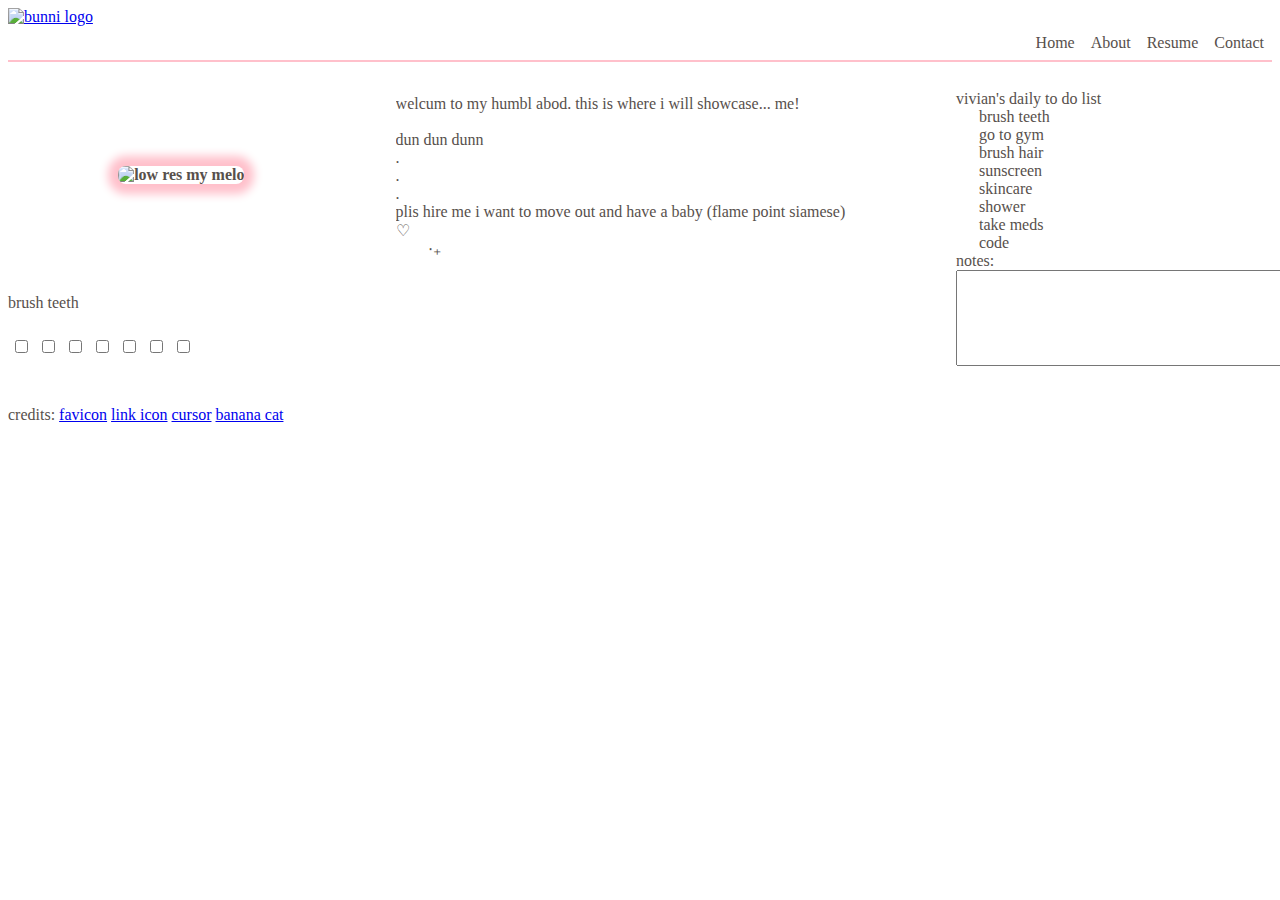
==== index.html @ ce8b01fc "readme update" ====
<!DOCTYPE html>
<html lang="en">
  <head>
    <meta charset="UTF-8">
    <meta name="viewport" content="width=device-width, initial-scale=1.0">
    <meta http-equiv="X-UA-Compatible" content="ie=edge">
    <title>Vivian Le</title>
    <link rel="stylesheet" href="assets/css/styles.css">
    <link rel="icon" href="assets/icons/favicon.ico" type="image/x-icon">
  </head>
  <body>
    <main>
      <a href="index.html"><img src="assets/images/bunnilogo.png" alt="bunni logo" style="height:10%; width:10%"></a>
        

        <ul>
          <li><a class="one" href="#about">Contact</a></li>
          <li><a class="one" href="resume.html">Resume</a></li>
          <li><a class="one" href="about.html">About</a></li>
          <li><a class="one" href="index.html">Home</a></li>
          
          
          
        </ul>
        
        <table class="one">
          <tr>
            <th style="text-align: center; width: 150px;"><img class="one" src="assets/images/melo.jpg" alt="low res my melo"></th>
            
            <th style="text-align: left;font-weight: normal; width: 150px; "><div class="description">

            welcum to my humbl abod. this is where i will showcase... me!
            <br><br>
            dun dun dunn<br>.<br>.<br>.<br>
          
            plis hire me i want to move out and have a baby (flame point siamese)<br>
            ‎♡<br>
            &nbsp&nbsp&nbsp&nbsp&nbsp&nbsp&nbsp&nbsp‧₊<br>
            &nbsp&nbsp&nbsp˚<br>
            &nbsp&nbsp&nbsp&nbsp&nbsp&nbsp&nbsp&nbsp&nbsp&nbsp&nbsp&nbsp˚*<br>

            &nbsp&nbsp╱|&nbsp、<br>
            (&nbsp˚ˎ 。&nbsp7  <br>
             |、˜〵      <br>    
            じしˍ,)ノ
          </div>
          </th>
          </tr>
        </table>
        
        
        <br><br>
        <table>
          <tr>
            <td style="margin-right: -3px;padding-left: -3px;"><form action="/action_page.php"><label class="container"><input type="checkbox" name="name1" /><span class="checkmark" style="filter:brightness(130%);"></span>&#8203;</label></form></td>
            <td><form action="/action_page.php"><label class="container"><input type="checkbox" id="txt_1" onchange='saveValue(this);' /><span class="checkmark" style="filter:brightness(130%);"></span>&#x200B;</label></form></td>
            <td><form action="/action_page.php"><label class="container"><input type="checkbox" name="name1" /><span class="checkmark" style="filter:brightness(130%);"></span>&#x200B;</label></form></td>
            <td><form action="/action_page.php"><label class="container"><input type="checkbox" name="name1" /><span class="checkmark" style="filter:brightness(130%);"></span>&#x200B;</label></form></td>
            <td><form action="/action_page.php"><label class="container"><input type="checkbox" name="name1" /><span class="checkmark" style="filter:brightness(130%);"></span>&#x200B;</label></form></td>
            <td><form action="/action_page.php"><label class="container"><input type="checkbox" name="name1" /><span class="checkmark" style="filter:brightness(130%);"></span>&#x200B;</label></form></td>
            <td><form action="/action_page.php"><label class="container"><input type="checkbox" name="name1" /><span class="checkmark" style="filter:brightness(130%);"></span>&#x200B;</label></form></td>
            
          </tr>
          brush teeth
          <tr>
            <td><input type="checkbox" >&#x200B;</td>
            <td><input type="checkbox" name="name2" />&#x200B;</td>
            <td><input type="checkbox" name="name1" />&#x200B;</td>
            <td><input type="checkbox" name="name2" />&#x200B;</td>
            <td><input type="checkbox" name="name1" />&#x200B;</td>
            <td><input type="checkbox" name="name2" />&#x200B;</td>
            <td><input type="checkbox" name="name1" />&#x200B;</td>
          </tr>
        </table>


        <div class="todolist">
          vivian's daily to do list
        
          <form action="/action_page.php">
            <!--#ffdfab #fff5ab #cfffab #abffe7 #abe2ff #d1abff #f1abff-->
            <label class="container"><input type="checkbox" id="todo1"> <span class="checkmark" style="filter:brightness(130%);"></span> brush teeth</label>
            <label class="container"><input type="checkbox" > <span class="checkmark" style="filter: hue-rotate(30deg) brightness(130%); "></span> go to gym</label>
            <label class="container"><input type="checkbox" > <span class="checkmark" style="filter: hue-rotate(65deg) brightness(150%);"></span> brush hair</label>
            <label class="container"><input type="checkbox" > <span class="checkmark" style="filter: hue-rotate(110deg) brightness(140%);"></span> sunscreen</label>
            <label class="container"><input type="checkbox" > <span class="checkmark" style="filter: hue-rotate(240deg) brightness(130%);"></span> skincare</label>
            <label class="container"><input type="checkbox" > <span class="checkmark" style="filter: hue-rotate(270deg) brightness(130%);"></span> shower</label>
            <label class="container"><input type="checkbox" > <span class="checkmark" style="filter: hue-rotate(280deg) brightness(130%); "></span> take meds</label>
            <label class="container"><input type="checkbox" > <span class="checkmark" style=" filter:brightness(130%)"></span> code</label>

          
            notes:<br>
            <textarea id="freeform" name="freeform" rows="6" cols="40"></textarea>
            
          </form>
        </div>
          
        

        <br><br>
        credits:
        <a href="https://www.favicon.cc/?action=icon&file_id=373518">favicon</a>
        <a href="https://uxwing.com/hyperlink-icon/">link icon</a>
        <a href="https://www.cursor.cc/?action=icon&file_id=174666">cursor</a>
        <a href="https://www.youtube.com/watch?v=_hV0ImJykHs">banana cat</a>

        
        
        <style type="text/css">body { cursor: url('[data-uri]'), auto; }</style>
        <script>
          $(function(){
            var test = localStorage.input === 'true'? true: false;
            $('input').prop('checked', test || false);
          });
        
          $('input').on('change', function() {
              localStorage.input = $(this).is(':checked');
              console.log($(this).is(':checked'));
          });
        
          </script>
    </main>
  </body>
</html>
---- assets/css/styles.css ----
@font-face { font-family: bbg ; src: url('../fonts/212 Baby Girl.otf'); } 


/* webpages use babygirl font and i lightened the color*/
body{
  font-family: "bbg";
  color: #57504c;
  cursor: url('../icon/cursor.cur/'), auto;
}

.todolist{
  margin-left: 75%;
  margin-top: -270px;
  
  text-align: left;
}

/*nav bar*/
ul {
  list-style-type: none;
  margin: 0;
  padding: 0;
  overflow: hidden;
  border-bottom: 2px solid pink;
  color: pink;
  padding-right: 10p;
  
}
li a {
  display: block;
  float:right;
  padding: 8px;
}
li a:hover {
  background-color: rgb(255, 198, 229);
}

a.two{
  text-decoration: none;
  color:#fff0e3;
}

/*my melody pic and description*/
table.one{
  margin-top: 30px;
  width: 80%;
  margin-left: -80px;
}
img.one:hover{
  opacity: 50%;
}
img.one{
  border-radius: 8px;
  box-shadow: 0px 0px 10px 10px pink;
}
.description{
  height: 160px;
  overflow-y: scroll;
  margin-left: -40px;
}
a.one{
  text-decoration: none;
  color:#57504c;
}

.container input {
  position: absolute;
  opacity: 0;
  cursor: pointer;
  height: 0;
  width: 0;
}
.checkmark {
  position: absolute;
  top: 3px;
  left: 3px;
  height: 15px;
  width: 15px;
  /*border:1.5px  solid pink; */
  background-image: url("../images/checkbox.png");
  background-size: 100%;
  /*border-radius: 2px;*/
}
/* On mouse-over, add a grey background color */
.container:hover input ~ .checkmark {
  background-image: url("../images/filled.png");
  
}

/* When the checkbox is checked, add a background */
.container input:checked ~ .checkmark {
  background-image: url("../images/filled.png");
}
.container {
  display: block;
  position: relative;
  padding-left: 23px;
  margin-bottom: 0px;
  cursor: pointer;
  -webkit-user-select: none;
  -moz-user-select: none;
  -ms-user-select: none;
  user-select: none;
}

.filter1 {
  filter: hue-rotate(180deg);
}

/*scrollbar color*/
/* width */
::-webkit-scrollbar {
  width: 5px;
}

/* Track */
::-webkit-scrollbar-track {
  
}
 
/* Handle */
::-webkit-scrollbar-thumb {
  background: pink; 
  
}

/* Handle on hover */
::-webkit-scrollbar-thumb:hover {
  background: #accaec; 
}

.aboutbody{
  
  width: 80%;
  margin-left: auto;
  margin-right: auto;
  margin-top: 20px;
  
  font-family: -apple-system, BlinkMacSystemFont, 'Segoe UI', Roboto, Oxygen, Ubuntu, Cantarell, 'Open Sans', 'Helvetica Neue', sans-serif;

}
.aboutleft{
  width:200px;
  border-right: 1px solid grey;
  padding-left: 20px;
  padding-right: 20px;
  padding-top: 20px;
  float:left;
}
.aboutright{
  width:700px;
  padding-top: 60px;
  padding-right: 0px;
  float: right;
}
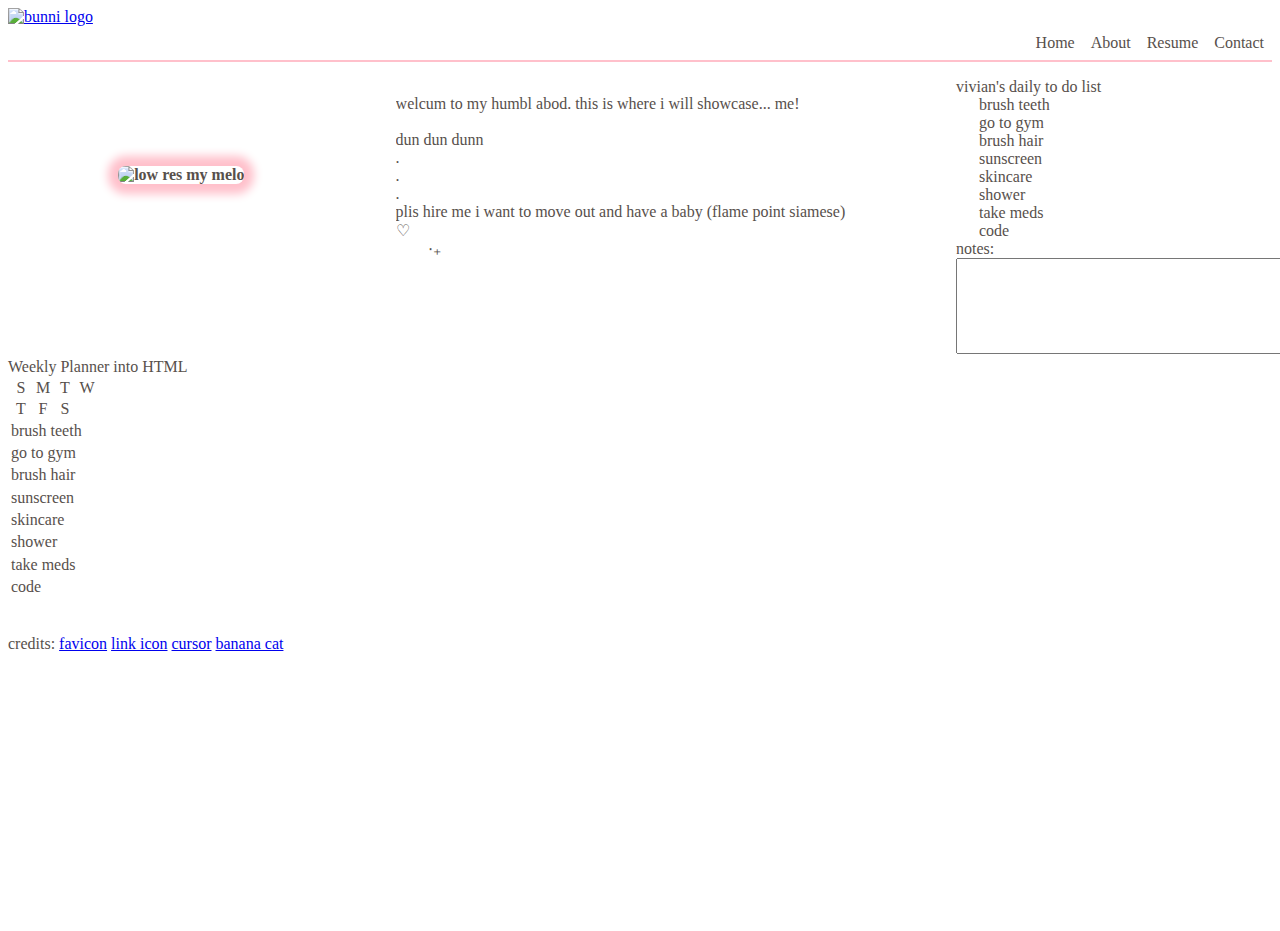
==== commit 3aff4d15: "update screenshot" ====
--- a/index.html
+++ b/index.html
@@ -47,32 +47,6 @@
           </th>
           </tr>
         </table>
-        
-        
-        <br><br>
-        <table>
-          <tr>
-            <td style="margin-right: -3px;padding-left: -3px;"><form action="/action_page.php"><label class="container"><input type="checkbox" name="name1" /><span class="checkmark" style="filter:brightness(130%);"></span>&#8203;</label></form></td>
-            <td><form action="/action_page.php"><label class="container"><input type="checkbox" id="txt_1" onchange='saveValue(this);' /><span class="checkmark" style="filter:brightness(130%);"></span>&#x200B;</label></form></td>
-            <td><form action="/action_page.php"><label class="container"><input type="checkbox" name="name1" /><span class="checkmark" style="filter:brightness(130%);"></span>&#x200B;</label></form></td>
-            <td><form action="/action_page.php"><label class="container"><input type="checkbox" name="name1" /><span class="checkmark" style="filter:brightness(130%);"></span>&#x200B;</label></form></td>
-            <td><form action="/action_page.php"><label class="container"><input type="checkbox" name="name1" /><span class="checkmark" style="filter:brightness(130%);"></span>&#x200B;</label></form></td>
-            <td><form action="/action_page.php"><label class="container"><input type="checkbox" name="name1" /><span class="checkmark" style="filter:brightness(130%);"></span>&#x200B;</label></form></td>
-            <td><form action="/action_page.php"><label class="container"><input type="checkbox" name="name1" /><span class="checkmark" style="filter:brightness(130%);"></span>&#x200B;</label></form></td>
-            
-          </tr>
-          brush teeth
-          <tr>
-            <td><input type="checkbox" >&#x200B;</td>
-            <td><input type="checkbox" name="name2" />&#x200B;</td>
-            <td><input type="checkbox" name="name1" />&#x200B;</td>
-            <td><input type="checkbox" name="name2" />&#x200B;</td>
-            <td><input type="checkbox" name="name1" />&#x200B;</td>
-            <td><input type="checkbox" name="name2" />&#x200B;</td>
-            <td><input type="checkbox" name="name1" />&#x200B;</td>
-          </tr>
-        </table>
-
 
         <div class="todolist">
           vivian's daily to do list
@@ -96,6 +70,108 @@
         </div>
           
         
+        
+        Weekly Planner into HTML
+        <table>
+          <tr style="width = 700px">
+            <td  style=" width:20px; display: inline-block;  overflow-x: hidden; text-align: center;">S</td>
+            <td style=" width:20px; display: inline-block;  overflow-x: hidden; text-align: center;">M</td>
+            <td style="  width:20px; display: inline-block;  overflow-x: hidden; text-align: center;">T</td>
+            <td style=" width:20px; display: inline-block;  overflow-x: hidden; text-align: center;">W</td>
+            <td style="  width:20px; display: inline-block;  overflow-x: hidden; text-align: center;">T</td>
+            <td style="  width:20px; display: inline-block;  overflow-x: hidden; text-align: center;">F</td>
+            <td style="  width:20px; display: inline-block;  overflow-x: hidden; text-align: center;">S</td>
+          </tr>
+
+          <tr>
+            <td style="width: 100px;">brush teeth</td>
+            <td style="  display: inline-block; width:20px; overflow-x: hidden;"><form action="/action_page.php"><label class="container"><input type="checkbox" name="name1" /><span class="checkmark" style="filter:brightness(130%);"></span>&#x200B;</label></form></td>
+            <td style=" display: inline-block; width:20px; overflow-x: hidden;"><form action="/action_page.php"><label class="container"><input type="checkbox"   /><span class="checkmark" style="filter:brightness(130%);"></span>&#x200B;</label></form></td>
+            <td style=" display: inline-block; width:20px; overflow-x: hidden;"><form action="/action_page.php"><label class="container"><input type="checkbox" name="name1" /><span class="checkmark" style="filter:brightness(130%);"></span>&#x200B;</label></form></td>
+            <td style=" display: inline-block; width:20px; overflow-x: hidden;"><form action="/action_page.php"><label class="container"><input type="checkbox" name="name1" /><span class="checkmark" style="filter:brightness(130%);"></span>&#x200B;</label></form></td>
+            <td style=" display: inline-block; width:20px; overflow-x: hidden;"><form action="/action_page.php"><label class="container"><input type="checkbox" name="name1" /><span class="checkmark" style="filter:brightness(130%);"></span>&#x200B;</label></form></td>
+            <td style=" display: inline-block; width:20px; overflow-x: hidden;"><form action="/action_page.php"><label class="container"><input type="checkbox" name="name1" /><span class="checkmark" style="filter:brightness(130%);"></span>&#x200B;</label></form></td>
+            <td style=" display: inline-block; width:20px; overflow-x: hidden;"><form action="/action_page.php"><label class="container"><input type="checkbox" name="name1" /><span class="checkmark" style="filter:brightness(130%);"></span>&#x200B;</label></form></td>
+          </tr>
+          
+          <tr>
+            <td>go to gym</td>
+            <td style="  display: inline-block; width:20px; overflow-x: hidden;"><form action="/action_page.php"><label class="container"><input type="checkbox" name="name1" /><span class="checkmark" style="filter: hue-rotate(30deg) brightness(130%);" ></span>&#x200B;</label></form></td>
+            <td style=" display: inline-block; width:20px; overflow-x: hidden;"><form action="/action_page.php"><label class="container"><input type="checkbox" id="txt_1" onchange='saveValue(this);' /><span class="checkmark" style="filter: hue-rotate(30deg) brightness(130%);" ></span>&#x200B;</label></form></td>
+            <td style=" display: inline-block; width:20px; overflow-x: hidden;"><form action="/action_page.php"><label class="container"><input type="checkbox" name="name1" /><span class="checkmark" style="filter: hue-rotate(30deg) brightness(130%);" ></span>&#x200B;</label></form></td>
+            <td style=" display: inline-block; width:20px; overflow-x: hidden;"><form action="/action_page.php"><label class="container"><input type="checkbox" name="name1" /><span class="checkmark" style="filter: hue-rotate(30deg) brightness(130%);" ></span>&#x200B;</label></form></td>
+            <td style=" display: inline-block; width:20px; overflow-x: hidden;"><form action="/action_page.php"><label class="container"><input type="checkbox" name="name1" /><span class="checkmark" style="filter: hue-rotate(30deg) brightness(130%);" ></span>&#x200B;</label></form></td>
+            <td style=" display: inline-block; width:20px; overflow-x: hidden;"><form action="/action_page.php"><label class="container"><input type="checkbox" name="name1" /><span class="checkmark" style="filter: hue-rotate(30deg) brightness(130%);" ></span>&#x200B;</label></form></td>
+            <td style=" display: inline-block; width:20px; overflow-x: hidden;"><form action="/action_page.php"><label class="container"><input type="checkbox" name="name1" /><span class="checkmark" style="filter: hue-rotate(30deg) brightness(130%);" ></span>&#x200B;</label></form></td>
+          </tr>
+
+          <tr>
+            <td>brush hair</td>
+            <td style="  display: inline-block; width:20px; overflow-x: hidden;"><form action="/action_page.php"><label class="container"><input type="checkbox" name="name1" /><span class="checkmark" style="filter: hue-rotate(65deg) brightness(150%);" ></span>&#x200B;</label></form></td>
+            <td style="  display: inline-block; width:20px; overflow-x: hidden;"><form action="/action_page.php"><label class="container"><input type="checkbox" name="name1" /><span class="checkmark" style="filter: hue-rotate(65deg) brightness(150%);" ></span>&#x200B;</label></form></td>
+            <td style="  display: inline-block; width:20px; overflow-x: hidden;"><form action="/action_page.php"><label class="container"><input type="checkbox" name="name1" /><span class="checkmark" style="filter: hue-rotate(65deg) brightness(150%);" ></span>&#x200B;</label></form></td>
+            <td style="  display: inline-block; width:20px; overflow-x: hidden;"><form action="/action_page.php"><label class="container"><input type="checkbox" name="name1" /><span class="checkmark" style="filter: hue-rotate(65deg) brightness(150%);" ></span>&#x200B;</label></form></td>
+            <td style="  display: inline-block; width:20px; overflow-x: hidden;"><form action="/action_page.php"><label class="container"><input type="checkbox" name="name1" /><span class="checkmark" style="filter: hue-rotate(65deg) brightness(150%);" ></span>&#x200B;</label></form></td>
+            <td style="  display: inline-block; width:20px; overflow-x: hidden;"><form action="/action_page.php"><label class="container"><input type="checkbox" name="name1" /><span class="checkmark" style="filter: hue-rotate(65deg) brightness(150%);" ></span>&#x200B;</label></form></td>
+            <td style="  display: inline-block; width:20px; overflow-x: hidden;"><form action="/action_page.php"><label class="container"><input type="checkbox" name="name1" /><span class="checkmark" style="filter: hue-rotate(65deg) brightness(150%);" ></span>&#x200B;</label></form></td>            
+          </tr>
+
+          <tr>
+            <td>sunscreen</td>
+            <td style="  display: inline-block; width:20px; overflow-x: hidden;"><form action="/action_page.php"><label class="container"><input type="checkbox" name="name1" /><span class="checkmark" style="filter: hue-rotate(110deg) brightness(140%);" ></span>&#x200B;</label></form></td>
+            <td style="  display: inline-block; width:20px; overflow-x: hidden;"><form action="/action_page.php"><label class="container"><input type="checkbox" name="name1" /><span class="checkmark" style="filter: hue-rotate(110deg) brightness(140%);" ></span>&#x200B;</label></form></td>
+            <td style="  display: inline-block; width:20px; overflow-x: hidden;"><form action="/action_page.php"><label class="container"><input type="checkbox" name="name1" /><span class="checkmark" style="filter: hue-rotate(110deg) brightness(140%);" ></span>&#x200B;</label></form></td>
+            <td style="  display: inline-block; width:20px; overflow-x: hidden;"><form action="/action_page.php"><label class="container"><input type="checkbox" name="name1" /><span class="checkmark" style="filter: hue-rotate(110deg) brightness(140%);" ></span>&#x200B;</label></form></td>
+            <td style="  display: inline-block; width:20px; overflow-x: hidden;"><form action="/action_page.php"><label class="container"><input type="checkbox" name="name1" /><span class="checkmark" style="filter: hue-rotate(110deg) brightness(140%);" ></span>&#x200B;</label></form></td>
+            <td style="  display: inline-block; width:20px; overflow-x: hidden;"><form action="/action_page.php"><label class="container"><input type="checkbox" name="name1" /><span class="checkmark" style="filter: hue-rotate(110deg) brightness(140%);" ></span>&#x200B;</label></form></td>
+            <td style="  display: inline-block; width:20px; overflow-x: hidden;"><form action="/action_page.php"><label class="container"><input type="checkbox" name="name1" /><span class="checkmark" style="filter: hue-rotate(110deg) brightness(140%);" ></span>&#x200B;</label></form></td>
+          </tr>
+          <tr>
+            <td>skincare</td>
+            <td style="  display: inline-block; width:20px; overflow-x: hidden;"><form action="/action_page.php"><label class="container"><input type="checkbox" name="name1" /><span class="checkmark" style="filter: hue-rotate(240deg) brightness(130%);" ></span>&#x200B;</label></form></td>
+            <td style="  display: inline-block; width:20px; overflow-x: hidden;"><form action="/action_page.php"><label class="container"><input type="checkbox" name="name1" /><span class="checkmark" style="filter: hue-rotate(240deg) brightness(130%);" ></span>&#x200B;</label></form></td>
+            <td style="  display: inline-block; width:20px; overflow-x: hidden;"><form action="/action_page.php"><label class="container"><input type="checkbox" name="name1" /><span class="checkmark" style="filter: hue-rotate(240deg) brightness(130%);" ></span>&#x200B;</label></form></td>
+            <td style="  display: inline-block; width:20px; overflow-x: hidden;"><form action="/action_page.php"><label class="container"><input type="checkbox" name="name1" /><span class="checkmark" style="filter: hue-rotate(240deg) brightness(130%);" ></span>&#x200B;</label></form></td>
+            <td style="  display: inline-block; width:20px; overflow-x: hidden;"><form action="/action_page.php"><label class="container"><input type="checkbox" name="name1" /><span class="checkmark" style="filter: hue-rotate(240deg) brightness(130%);" ></span>&#x200B;</label></form></td>
+            <td style="  display: inline-block; width:20px; overflow-x: hidden;"><form action="/action_page.php"><label class="container"><input type="checkbox" name="name1" /><span class="checkmark" style="filter: hue-rotate(240deg) brightness(130%);" ></span>&#x200B;</label></form></td>
+            <td style="  display: inline-block; width:20px; overflow-x: hidden;"><form action="/action_page.php"><label class="container"><input type="checkbox" name="name1" /><span class="checkmark" style="filter: hue-rotate(240deg) brightness(130%);" ></span>&#x200B;</label></form></td>
+          </tr>
+          <tr>
+            <td>shower</td>
+            <td style="  display: inline-block; width:20px; overflow-x: hidden;"><form action="/action_page.php"><label class="container"><input type="checkbox" name="name1" /><span class="checkmark" style="filter: hue-rotate(270deg) brightness(130%);" ></span>&#x200B;</label></form></td>
+            <td style="  display: inline-block; width:20px; overflow-x: hidden;"><form action="/action_page.php"><label class="container"><input type="checkbox" name="name1" /><span class="checkmark" style="filter: hue-rotate(270deg) brightness(130%);" ></span>&#x200B;</label></form></td>
+            <td style="  display: inline-block; width:20px; overflow-x: hidden;"><form action="/action_page.php"><label class="container"><input type="checkbox" name="name1" /><span class="checkmark" style="filter: hue-rotate(270deg) brightness(130%);" ></span>&#x200B;</label></form></td>
+            <td style="  display: inline-block; width:20px; overflow-x: hidden;"><form action="/action_page.php"><label class="container"><input type="checkbox" name="name1" /><span class="checkmark" style="filter: hue-rotate(270deg) brightness(130%);" ></span>&#x200B;</label></form></td>
+            <td style="  display: inline-block; width:20px; overflow-x: hidden;"><form action="/action_page.php"><label class="container"><input type="checkbox" name="name1" /><span class="checkmark" style="filter: hue-rotate(270deg) brightness(130%);" ></span>&#x200B;</label></form></td>
+            <td style="  display: inline-block; width:20px; overflow-x: hidden;"><form action="/action_page.php"><label class="container"><input type="checkbox" name="name1" /><span class="checkmark" style="filter: hue-rotate(270deg) brightness(130%);" ></span>&#x200B;</label></form></td>
+            <td style="  display: inline-block; width:20px; overflow-x: hidden;"><form action="/action_page.php"><label class="container"><input type="checkbox" name="name1" /><span class="checkmark" style="filter: hue-rotate(270deg) brightness(130%);" ></span>&#x200B;</label></form></td>
+          </tr>
+          <tr>
+            <td>take meds</td>
+            <td style="  display: inline-block; width:20px; overflow-x: hidden;"><form action="/action_page.php"><label class="container"><input type="checkbox" name="name1" /><span class="checkmark" style="filter: hue-rotate(280deg) brightness(130%);" ></span>&#x200B;</label></form></td>
+            <td style="  display: inline-block; width:20px; overflow-x: hidden;"><form action="/action_page.php"><label class="container"><input type="checkbox" name="name1" /><span class="checkmark" style="filter: hue-rotate(280deg) brightness(130%);" ></span>&#x200B;</label></form></td>
+            <td style="  display: inline-block; width:20px; overflow-x: hidden;"><form action="/action_page.php"><label class="container"><input type="checkbox" name="name1" /><span class="checkmark" style="filter: hue-rotate(280deg) brightness(130%);" ></span>&#x200B;</label></form></td>
+            <td style="  display: inline-block; width:20px; overflow-x: hidden;"><form action="/action_page.php"><label class="container"><input type="checkbox" name="name1" /><span class="checkmark" style="filter: hue-rotate(280deg) brightness(130%);" ></span>&#x200B;</label></form></td>
+            <td style="  display: inline-block; width:20px; overflow-x: hidden;"><form action="/action_page.php"><label class="container"><input type="checkbox" name="name1" /><span class="checkmark" style="filter: hue-rotate(280deg) brightness(130%);" ></span>&#x200B;</label></form></td>
+            <td style="  display: inline-block; width:20px; overflow-x: hidden;"><form action="/action_page.php"><label class="container"><input type="checkbox" name="name1" /><span class="checkmark" style="filter: hue-rotate(280deg) brightness(130%);" ></span>&#x200B;</label></form></td>
+            <td style="  display: inline-block; width:20px; overflow-x: hidden;"><form action="/action_page.php"><label class="container"><input type="checkbox" name="name1" /><span class="checkmark" style="filter: hue-rotate(280deg) brightness(130%);" ></span>&#x200B;</label></form></td>
+          </tr>
+          <tr>
+            <td>code</td>
+            <td style="  display: inline-block; width:20px; overflow-x: hidden;"><form action="/action_page.php"><label class="container"><input type="checkbox" name="name1" /><span class="checkmark" style="filter:brightness(130%);"></span>&#x200B;</label></form></td>
+            <td style=" display: inline-block; width:20px; overflow-x: hidden;"><form action="/action_page.php"><label class="container"><input type="checkbox"   /><span class="checkmark" style="filter:brightness(130%);"></span>&#x200B;</label></form></td>
+            <td style=" display: inline-block; width:20px; overflow-x: hidden;"><form action="/action_page.php"><label class="container"><input type="checkbox" name="name1" /><span class="checkmark" style="filter:brightness(130%);"></span>&#x200B;</label></form></td>
+            <td style=" display: inline-block; width:20px; overflow-x: hidden;"><form action="/action_page.php"><label class="container"><input type="checkbox" name="name1" /><span class="checkmark" style="filter:brightness(130%);"></span>&#x200B;</label></form></td>
+            <td style=" display: inline-block; width:20px; overflow-x: hidden;"><form action="/action_page.php"><label class="container"><input type="checkbox" name="name1" /><span class="checkmark" style="filter:brightness(130%);"></span>&#x200B;</label></form></td>
+            <td style=" display: inline-block; width:20px; overflow-x: hidden;"><form action="/action_page.php"><label class="container"><input type="checkbox" name="name1" /><span class="checkmark" style="filter:brightness(130%);"></span>&#x200B;</label></form></td>
+            <td style=" display: inline-block; width:20px; overflow-x: hidden;"><form action="/action_page.php"><label class="container"><input type="checkbox" name="name1" /><span class="checkmark" style="filter:brightness(130%);"></span>&#x200B;</label></form></td>
+          </tr>
+
+        </table>
+
+          
+        
+        
 
         <br><br>
         credits:
@@ -104,6 +180,7 @@
         <a href="https://www.cursor.cc/?action=icon&file_id=174666">cursor</a>
         <a href="https://www.youtube.com/watch?v=_hV0ImJykHs">banana cat</a>
 
+        <br><br><br><br><br><br><br><br><br><br><br><br><br><br><br><br>
         
         
         <style type="text/css">body { cursor: url('[data-uri]'), auto; }</style>
--- a/assets/css/styles.css
+++ b/assets/css/styles.css
@@ -10,7 +10,7 @@
 
 .todolist{
   margin-left: 75%;
-  margin-top: -270px;
+  margin-top: -180px;
   
   text-align: left;
 }
@@ -57,6 +57,7 @@
   height: 160px;
   overflow-y: scroll;
   margin-left: -40px;
+  
 }
 a.one{
   text-decoration: none;
